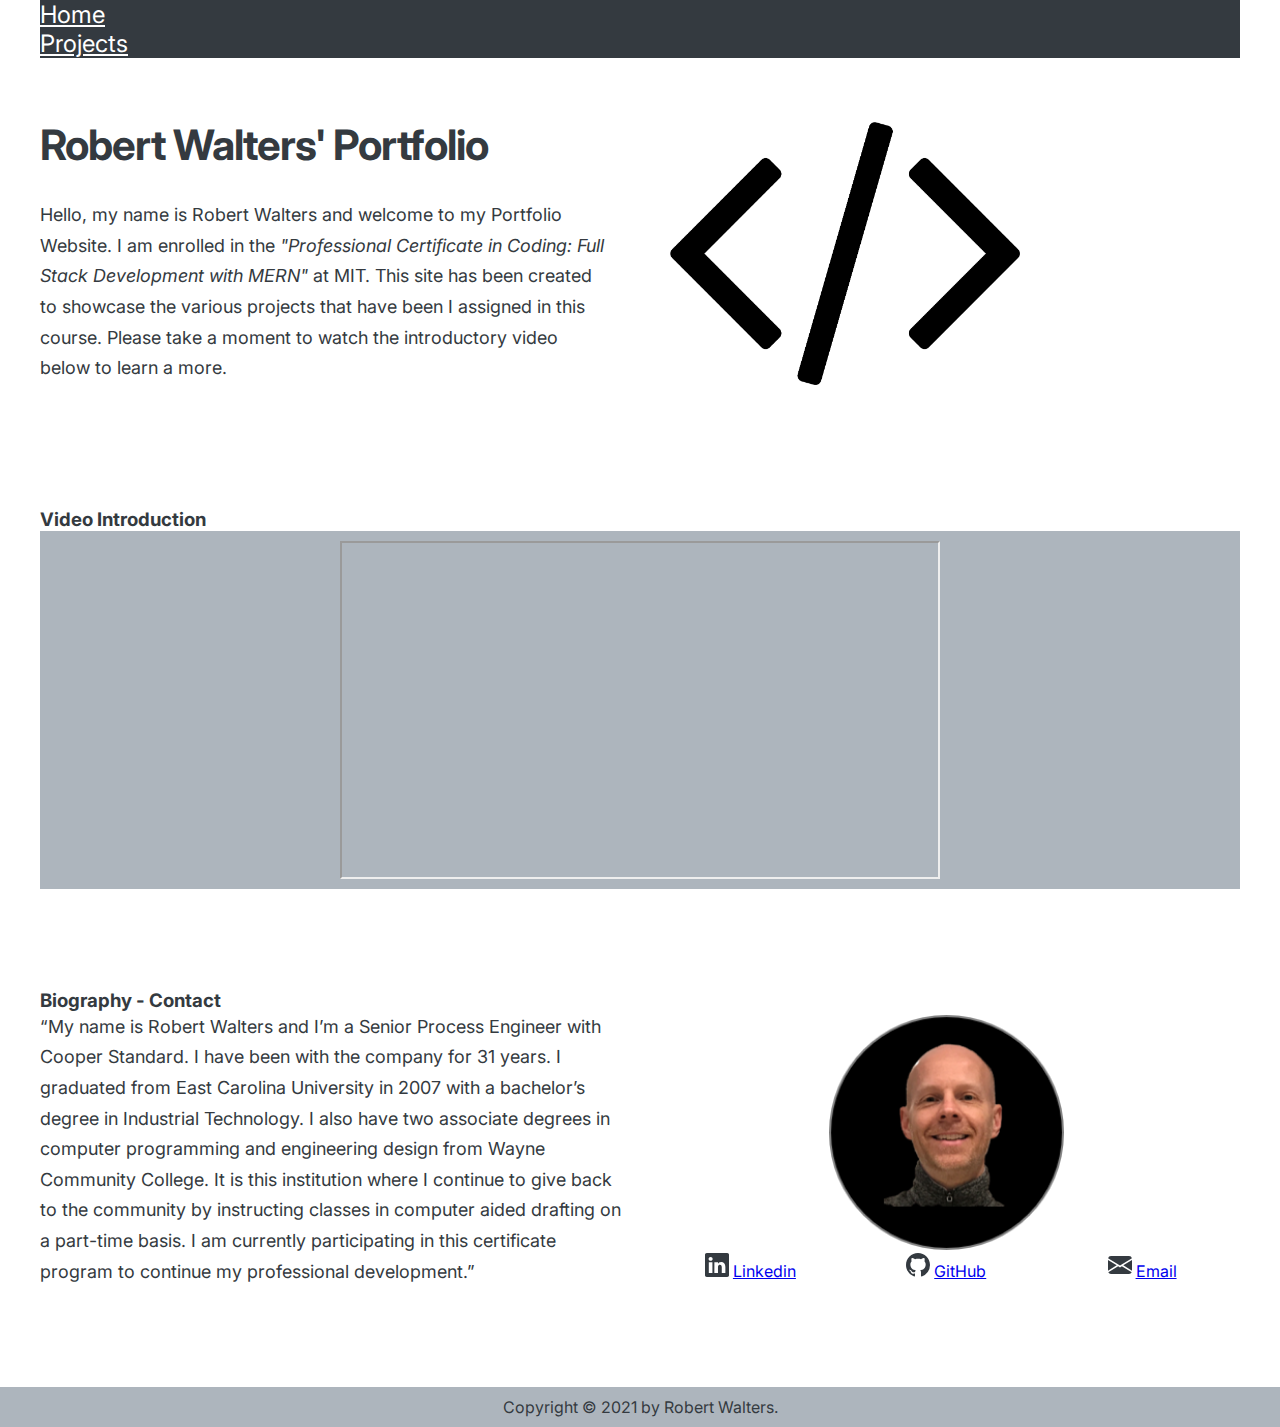
==== index.html @ 4e694252 "first commit" ====
<!DOCTYPE html>
<html lang="en">
  <head>
    <meta charset="UTF-8" />
    <meta http-equiv="X-UA-Compatible" content="IE=edge" />
    <meta name="viewport" content="width=device-width, initial-scale=1.0" />
    <title>RW Portfolio Website</title>
    <link rel="icon" href="Images/treklogo-01.png" />
    <link
      href="https://fonts.googleapis.com/css2?family=Inter:wght@400;500;700&family=Stardos+Stencil&display=swap"
      rel="stylesheet"
    />

    <!-- CSS only from Bootstrap -->
    <link
      href="https://cdn.jsdelivr.net/npm/bootstrap@5.1.3/dist/css/bootstrap.min.css"
      rel="stylesheet"
      integrity="sha384-1BmE4kWBq78iYhFldvKuhfTAU6auU8tT94WrHftjDbrCEXSU1oBoqyl2QvZ6jIW3"
      crossorigin="anonymous"
    />
    <!-- CSS only from Bootstrap -->

    <link rel="stylesheet" href="styles.css" />
  </head>

  <body>
    <div class="container">

      <!-- The navigation bar is from Bootstrap START -->
      <ul class="nav justify-content-start">
        <li class="nav-item">
          <a class="nav-link active" aria-current="page" href="./index.html">Home</a>
        </li>
        <li class="nav-item">
          <a class="nav-link" href="./projects.html">Projects</a>
        </li>
      </ul>
      <!-- The navigation bar is from Bootstrap END-->

      <!-- Header Section START-->
      <header>
        <div class="header-text-box">
          <h1>Robert Walters' Portfolio</h1>
          <p class="header-text">
            Hello, my name is Robert Walters and welcome to my Portfolio
            Website. I am enrolled in the
            <em
              >"Professional Certificate in Coding: Full Stack Development with
              MERN"</em
            >
            at MIT. This site has been created to showcase the various projects
            that have been I assigned in this course. Please take a moment to watch the
            introductory video below to learn a more.
          </p>
        </div>
        <img
          src="./images/brackets.png"
          alt="laptop screen"
        />
      </header>
      <!-- Header Section END-->

        <!-- Video Introduction Section START-->
        <h3>Video Introduction</h3>
        <div class="video">
          <iframe class='video' src="https://www.youtube.com/embed/NnRLsJ1fUp0"/ width="600" height="338">
      </iframe>
        </div>
        <!-- Video Introduction Section END-->

        <!-- Bio and Contact Section START-->
        <h3 class="bio-title">Biography - Contact</h3> 
        <div class="bio-box">
            <p class="bio-statement">“My name is Robert Walters and I’m a Senior Process Engineer with Cooper Standard.  I have been with the company for 31 years.  I graduated from East Carolina University in 2007 with a bachelor’s degree in Industrial Technology.  I also have two associate degrees in computer programming and engineering design from Wayne Community College. It is this institution where I continue to give back to the community by instructing classes in computer aided drafting on a part-time basis. I am currently participating in this certificate program to continue my professional development.”</p>
            <img class='img-headshot' src="./images/HeadShot-Gray.png"alt="Head Shot"/>
            <div class="contact-info">
                <div>
                <svg xmlns="http://www.w3.org/2000/svg" width="24" height="24" fill="currentColor" class="bi bi-linkedin" viewBox="0 0 16 16">
                    <path d="M0 1.146C0 .513.526 0 1.175 0h13.65C15.474 0 16 .513 16 1.146v13.708c0 .633-.526 1.146-1.175 1.146H1.175C.526 16 0 15.487 0 14.854V1.146zm4.943 12.248V6.169H2.542v7.225h2.401zm-1.2-8.212c.837 0 1.358-.554 1.358-1.248-.015-.709-.52-1.248-1.342-1.248-.822 0-1.359.54-1.359 1.248 0 .694.521 1.248 1.327 1.248h.016zm4.908 8.212V9.359c0-.216.016-.432.08-.586.173-.431.568-.878 1.232-.878.869 0 1.216.662 1.216 1.634v3.865h2.401V9.25c0-2.22-1.184-3.252-2.764-3.252-1.274 0-1.845.7-2.165 1.193v.025h-.016a5.54 5.54 0 0 1 .016-.025V6.169h-2.4c.03.678 0 7.225 0 7.225h2.4z"/>
                  </svg>
                <a href="https://www.linkedin.com/in/robert-walters-3420aa3b/" target='_blank'>Linkedin</a> 
            </div>
            <div>
                <svg xmlns="http://www.w3.org/2000/svg" width="24" height="24" fill="currentColor" class="bi bi-github" viewBox="0 0 16 16">
                    <path d="M8 0C3.58 0 0 3.58 0 8c0 3.54 2.29 6.53 5.47 7.59.4.07.55-.17.55-.38 0-.19-.01-.82-.01-1.49-2.01.37-2.53-.49-2.69-.94-.09-.23-.48-.94-.82-1.13-.28-.15-.68-.52-.01-.53.63-.01 1.08.58 1.23.82.72 1.21 1.87.87 2.33.66.07-.52.28-.87.51-1.07-1.78-.2-3.64-.89-3.64-3.95 0-.87.31-1.59.82-2.15-.08-.2-.36-1.02.08-2.12 0 0 .67-.21 2.2.82.64-.18 1.32-.27 2-.27.68 0 1.36.09 2 .27 1.53-1.04 2.2-.82 2.2-.82.44 1.1.16 1.92.08 2.12.51.56.82 1.27.82 2.15 0 3.07-1.87 3.75-3.65 3.95.29.25.54.73.54 1.48 0 1.07-.01 1.93-.01 2.2 0 .21.15.46.55.38A8.012 8.012 0 0 0 16 8c0-4.42-3.58-8-8-8z"/>
                  </svg>
                  <a href="https://github.com/rwaltersii" target='_blank'>GitHub</a>
                </div>
                <div>
                  <svg xmlns="http://www.w3.org/2000/svg" width="24" height="24" fill="currentColor" class="bi bi-envelope-fill" viewBox="0 0 16 16">
                    <path d="M.05 3.555A2 2 0 0 1 2 2h12a2 2 0 0 1 1.95 1.555L8 8.414.05 3.555ZM0 4.697v7.104l5.803-3.558L0 4.697ZM6.761 8.83l-6.57 4.027A2 2 0 0 0 2 14h12a2 2 0 0 0 1.808-1.144l-6.57-4.027L8 9.586l-1.239-.757Zm3.436-.586L16 11.801V4.697l-5.803 3.546Z"/>
                  </svg>
                  <a href="mailto:ncc1701d@nc.rr.com">Email</a>
                </div>

            </div>
        </div>
        <!-- Bio and Contact Section END-->

    </div>

    <!-- Footer START -->
    <footer>Copyright &copy; 2021 by Robert Walters.</footer>
    <!-- Footer End -->

  </body>
</html>
---- styles.css ----
* {
  margin: 0;
  padding: 0;
  box-sizing: border-box;
}

body {
  font-family: "Inter", sans-serif;
  color: #343a40;
  /* border-top: 20px solid #adb5bd; */
}

footer {
  background-color: #adb5bd;
  text-align: center;
  width: 100%;
  padding: 10px;
}

h1 {
  margin-bottom: 32px;
  font-size: 42px;
  line-height: 1.1;
  letter-spacing: -1px;
}

header {
  display: grid;
  grid-template-columns: repeat(2, 1fr);
  column-gap: 60px;
  margin-top: 64px;
  margin-bottom: 100px;
}

img {
  width: 350px;
  border-radius: 5px;
}

section {
  display: flex;
  gap: 50px;
  justify-content: space-between;

  margin-bottom: 100px;
}

.nav,
.nav-link {
  color: white;
  font-size: 24px;
  background-color: #343a40;
  width: 100%;
}

.img-headshot {
  display: block;
  width: 40%;
  margin-left: auto;
  margin-right: auto;
  margin-top: auto;
  margin-bottom: auto;
}

.bio-title {
  margin-top: 100px;
}

.bio-box {
  display: grid;
  grid-template-columns: 1fr 1fr;
  column-gap: 25px;
  justify-content: center;
  margin-bottom: 100px;
}

.bio-statement {
  text-align: left;
  font-size: 18px;
  line-height: 1.7;
  grid-area: 1 / 1 / 3 / 2;
}

.btn {
  background-color: #adb5bd;
  border: none;
}

.btn:hover {
  background-color: black;
  color: white;
}

.btn:visited {
  outline: none;
  box-shadow: none;
}

.contact-info {
  display: grid;
  grid-template-columns: 1fr 1fr 1fr;
  grid-column-start: 2;
  justify-items: center;
}

.container {
  width: 1200px;
  margin: 0 auto;
}

.header-text {
  margin-bottom: 24px;
  font-size: 18px;
  line-height: 1.7;
}

.header-text-box {
  align-items: center;
}

.launch-app {
  margin-right: 20px;
}

.video {
  display: block;
  margin: 0 auto;
  background-color: #adb5bd;
  padding: 10px;
}
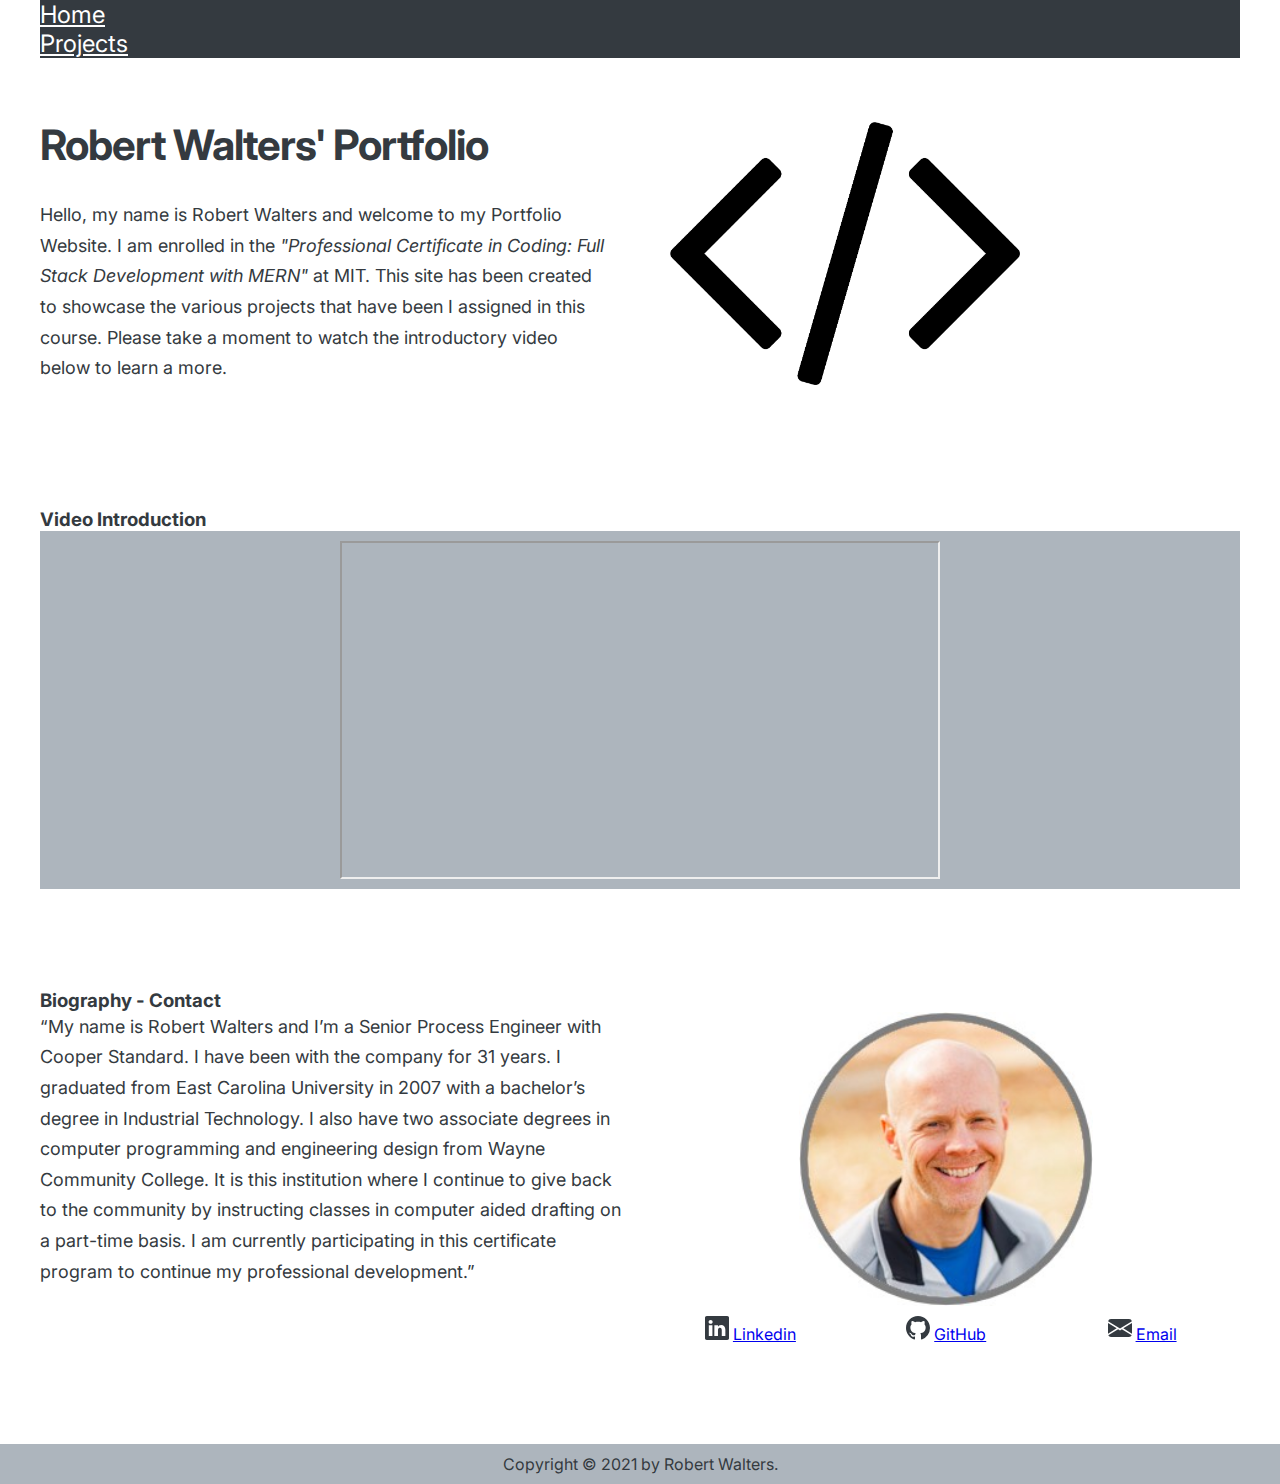
==== commit b3880425: "Udated Photo" ====
--- a/index.html
+++ b/index.html
@@ -72,7 +72,7 @@
         <h3 class="bio-title">Biography - Contact</h3> 
         <div class="bio-box">
             <p class="bio-statement">“My name is Robert Walters and I’m a Senior Process Engineer with Cooper Standard.  I have been with the company for 31 years.  I graduated from East Carolina University in 2007 with a bachelor’s degree in Industrial Technology.  I also have two associate degrees in computer programming and engineering design from Wayne Community College. It is this institution where I continue to give back to the community by instructing classes in computer aided drafting on a part-time basis. I am currently participating in this certificate program to continue my professional development.”</p>
-            <img class='img-headshot' src="./images/HeadShot-Gray.png"alt="Head Shot"/>
+            <img class='img-headshot' src="./images/UI5A8410-01.jpg"alt="Head Shot"/>
             <div class="contact-info">
                 <div>
                 <svg xmlns="http://www.w3.org/2000/svg" width="24" height="24" fill="currentColor" class="bi bi-linkedin" viewBox="0 0 16 16">
--- a/styles.css
+++ b/styles.css
@@ -55,7 +55,7 @@
 
 .img-headshot {
   display: block;
-  width: 40%;
+  width: 50%;
   margin-left: auto;
   margin-right: auto;
   margin-top: auto;
@@ -101,6 +101,7 @@
   grid-template-columns: 1fr 1fr 1fr;
   grid-column-start: 2;
   justify-items: center;
+  margin-top: 10px;
 }
 
 .container {
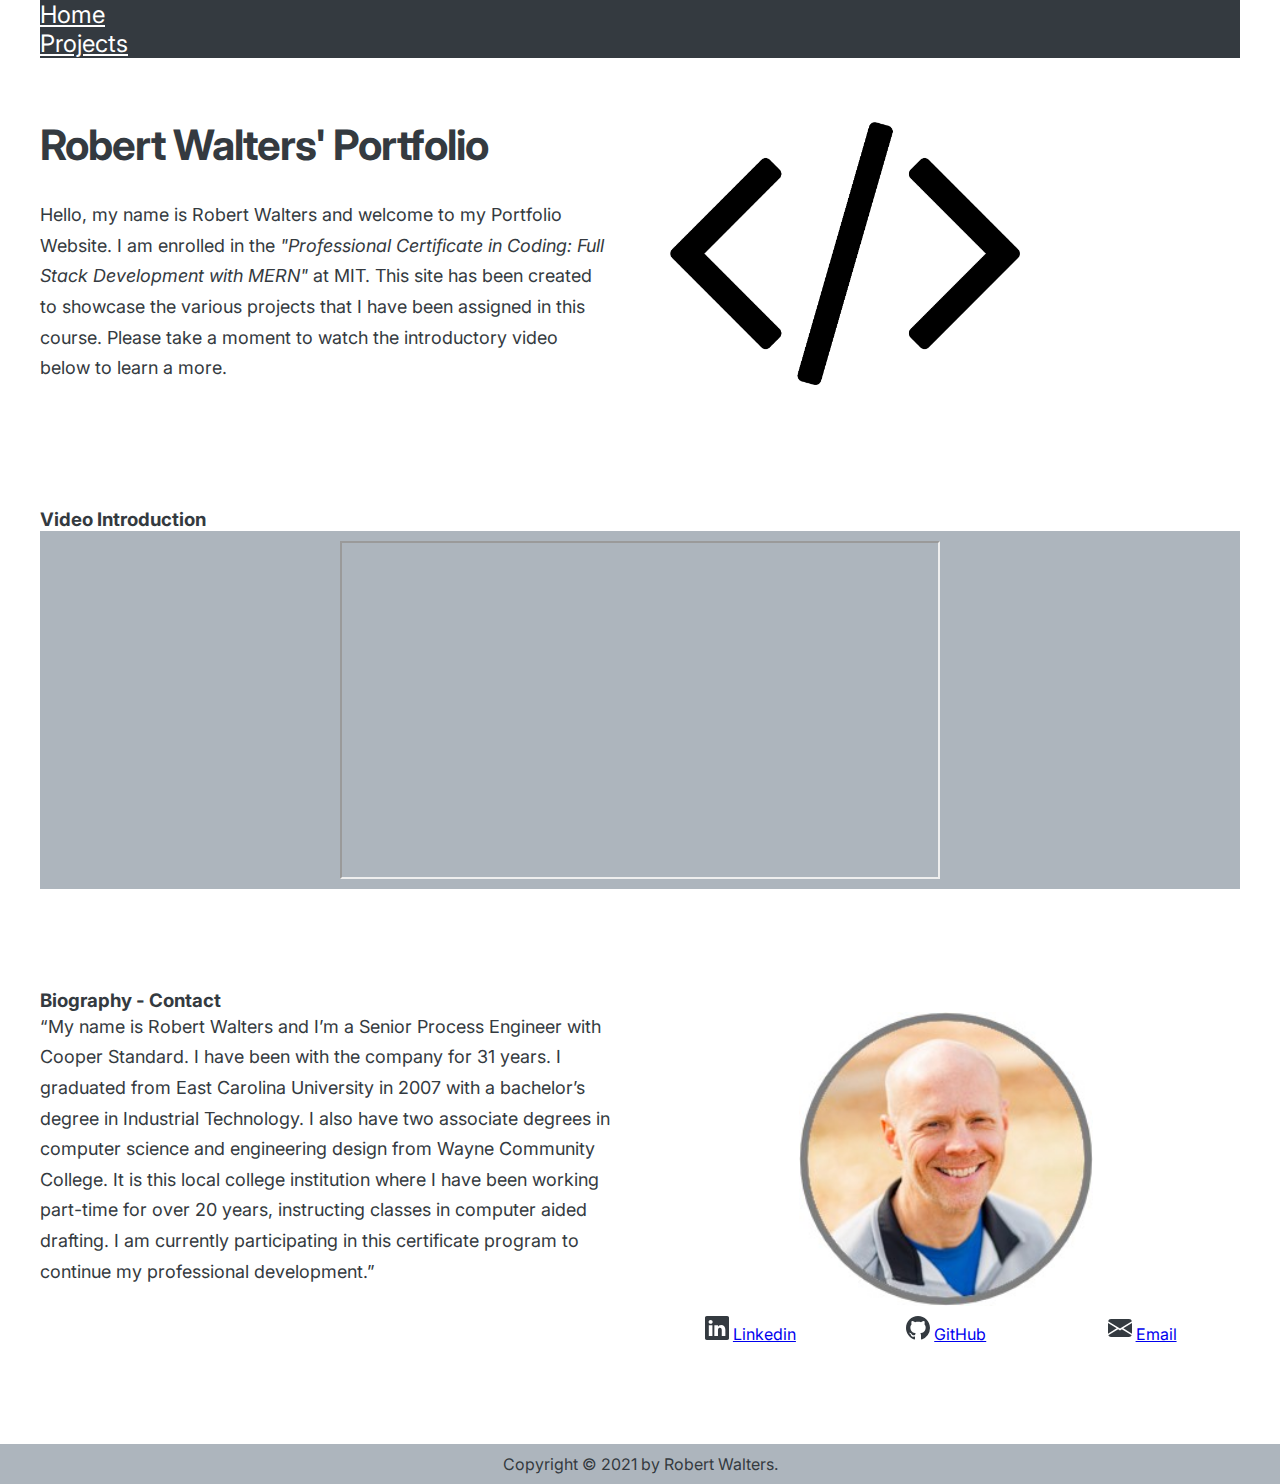
==== commit d7090a56: "Updated Intro Comments" ====
--- a/index.html
+++ b/index.html
@@ -49,7 +49,7 @@
               MERN"</em
             >
             at MIT. This site has been created to showcase the various projects
-            that have been I assigned in this course. Please take a moment to watch the
+            that I have been assigned in this course. Please take a moment to watch the
             introductory video below to learn a more.
           </p>
         </div>
@@ -71,7 +71,7 @@
         <!-- Bio and Contact Section START-->
         <h3 class="bio-title">Biography - Contact</h3> 
         <div class="bio-box">
-            <p class="bio-statement">“My name is Robert Walters and I’m a Senior Process Engineer with Cooper Standard.  I have been with the company for 31 years.  I graduated from East Carolina University in 2007 with a bachelor’s degree in Industrial Technology.  I also have two associate degrees in computer programming and engineering design from Wayne Community College. It is this institution where I continue to give back to the community by instructing classes in computer aided drafting on a part-time basis. I am currently participating in this certificate program to continue my professional development.”</p>
+            <p class="bio-statement">“My name is Robert Walters and I’m a Senior Process Engineer with Cooper Standard.  I have been with the company for 31 years.  I graduated from East Carolina University in 2007 with a bachelor’s degree in Industrial Technology.  I also have two associate degrees in computer science and engineering design from Wayne Community College. It is this local college institution where I have been working part-time for over 20 years, instructing classes in computer aided drafting. I am currently participating in this certificate program to continue my professional development.”</p>
             <img class='img-headshot' src="./images/UI5A8410-01.jpg"alt="Head Shot"/>
             <div class="contact-info">
                 <div>
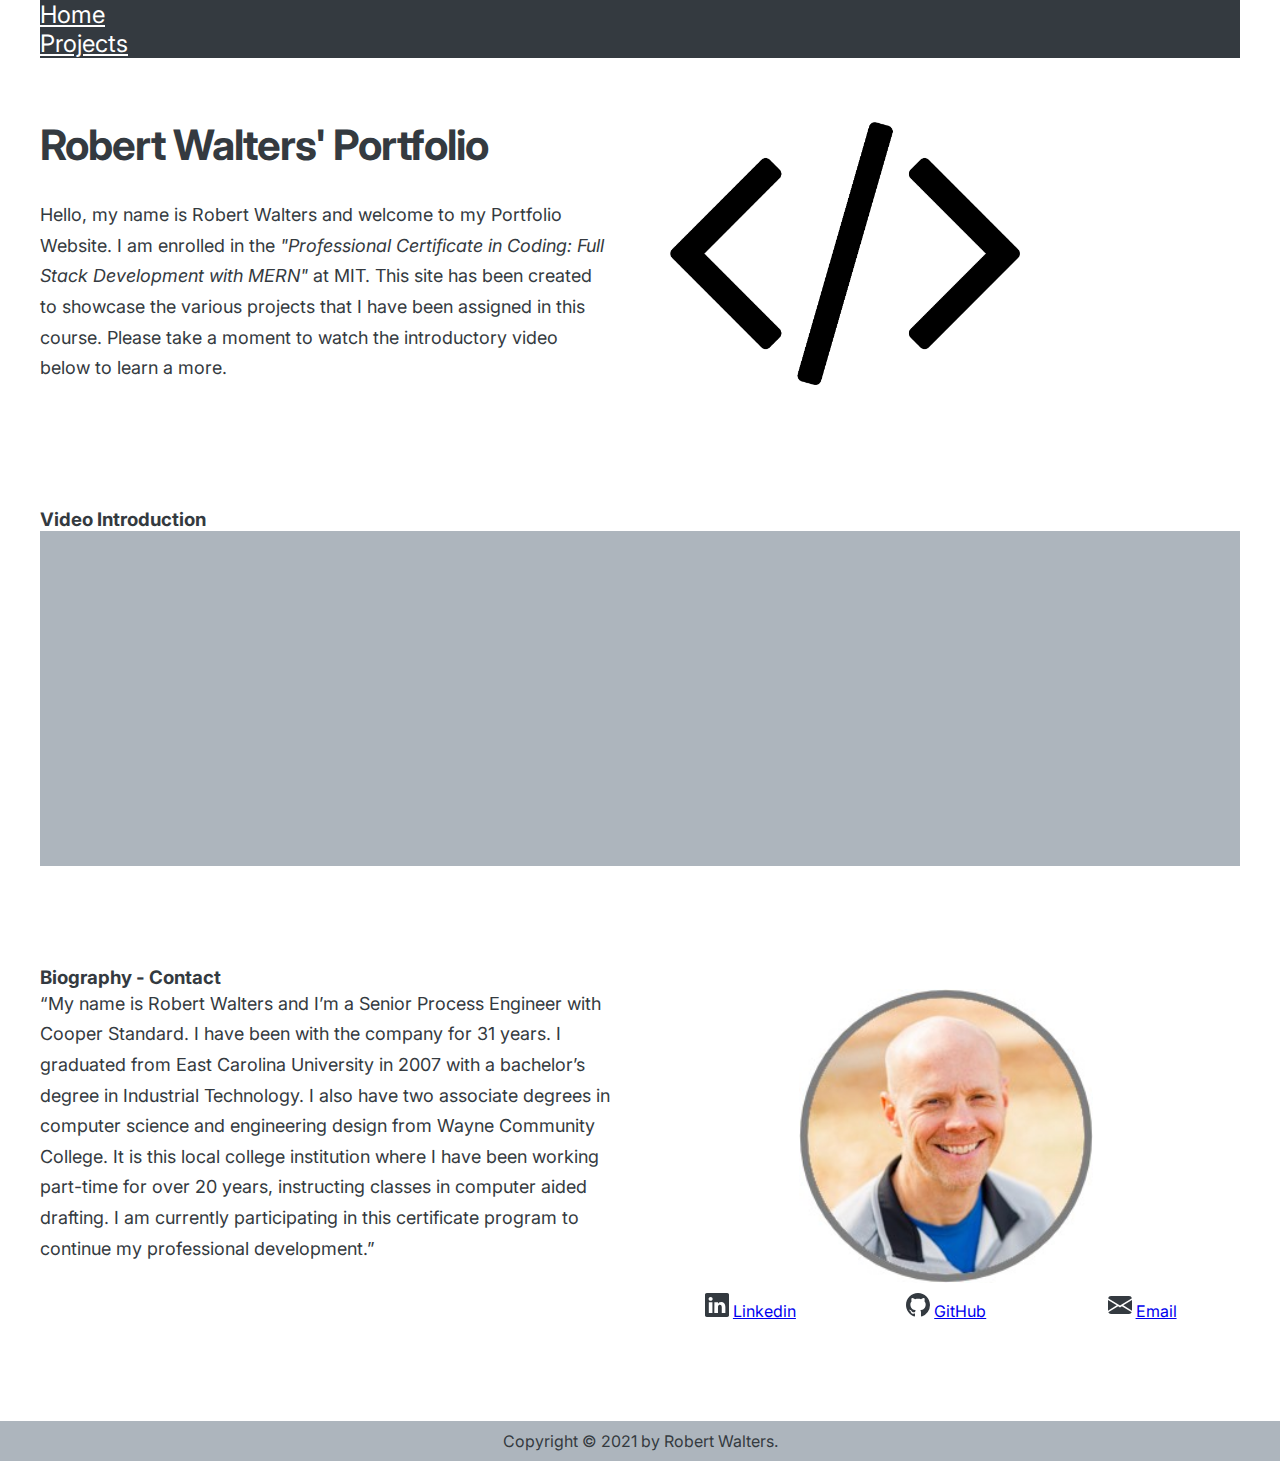
==== commit d483adee: "Updated project text" ====
--- a/index.html
+++ b/index.html
@@ -25,11 +25,12 @@
 
   <body>
     <div class="container">
-
       <!-- The navigation bar is from Bootstrap START -->
       <ul class="nav justify-content-start">
         <li class="nav-item">
-          <a class="nav-link active" aria-current="page" href="./index.html">Home</a>
+          <a class="nav-link active" aria-current="page" href="./index.html"
+            >Home</a
+          >
         </li>
         <li class="nav-item">
           <a class="nav-link" href="./projects.html">Projects</a>
@@ -49,59 +50,106 @@
               MERN"</em
             >
             at MIT. This site has been created to showcase the various projects
-            that I have been assigned in this course. Please take a moment to watch the
-            introductory video below to learn a more.
+            that I have been assigned in this course. Please take a moment to
+            watch the introductory video below to learn a more.
           </p>
         </div>
-        <img
-          src="./images/brackets.png"
-          alt="laptop screen"
-        />
+        <img src="./images/brackets.png" alt="laptop screen" />
       </header>
       <!-- Header Section END-->
 
-        <!-- Video Introduction Section START-->
-        <h3>Video Introduction</h3>
-        <div class="video">
-          <iframe class='video' src="https://www.youtube.com/embed/NnRLsJ1fUp0"/ width="600" height="338">
-      </iframe>
+      <!-- Video Introduction Section START-->
+      <h3>Video Introduction</h3>
+      <div class="video">
+        <iframe
+          class="video"
+          width="560"
+          height="315"
+          src="https://www.youtube.com/embed/TZdRmQEw3z4"
+          title="YouTube video player"
+          frameborder="0"
+          allow="accelerometer; autoplay; clipboard-write; encrypted-media; gyroscope; picture-in-picture"
+          allowfullscreen
+        ></iframe>
+      </div>
+      <!-- Video Introduction Section END-->
+
+      <!-- Bio and Contact Section START-->
+      <h3 class="bio-title">Biography - Contact</h3>
+      <div class="bio-box">
+        <p class="bio-statement">
+          “My name is Robert Walters and I’m a Senior Process Engineer with
+          Cooper Standard. I have been with the company for 31 years. I
+          graduated from East Carolina University in 2007 with a bachelor’s
+          degree in Industrial Technology. I also have two associate degrees in
+          computer science and engineering design from Wayne Community College.
+          It is this local college institution where I have been working
+          part-time for over 20 years, instructing classes in computer aided
+          drafting. I am currently participating in this certificate program to
+          continue my professional development.”
+        </p>
+        <img
+          class="img-headshot"
+          src="./images/UI5A8410-01.jpg"
+          alt="Head Shot"
+        />
+        <div class="contact-info">
+          <div>
+            <svg
+              xmlns="http://www.w3.org/2000/svg"
+              width="24"
+              height="24"
+              fill="currentColor"
+              class="bi bi-linkedin"
+              viewBox="0 0 16 16"
+            >
+              <path
+                d="M0 1.146C0 .513.526 0 1.175 0h13.65C15.474 0 16 .513 16 1.146v13.708c0 .633-.526 1.146-1.175 1.146H1.175C.526 16 0 15.487 0 14.854V1.146zm4.943 12.248V6.169H2.542v7.225h2.401zm-1.2-8.212c.837 0 1.358-.554 1.358-1.248-.015-.709-.52-1.248-1.342-1.248-.822 0-1.359.54-1.359 1.248 0 .694.521 1.248 1.327 1.248h.016zm4.908 8.212V9.359c0-.216.016-.432.08-.586.173-.431.568-.878 1.232-.878.869 0 1.216.662 1.216 1.634v3.865h2.401V9.25c0-2.22-1.184-3.252-2.764-3.252-1.274 0-1.845.7-2.165 1.193v.025h-.016a5.54 5.54 0 0 1 .016-.025V6.169h-2.4c.03.678 0 7.225 0 7.225h2.4z"
+              />
+            </svg>
+            <a
+              href="https://www.linkedin.com/in/robert-walters-3420aa3b/"
+              target="_blank"
+              >Linkedin</a
+            >
+          </div>
+          <div>
+            <svg
+              xmlns="http://www.w3.org/2000/svg"
+              width="24"
+              height="24"
+              fill="currentColor"
+              class="bi bi-github"
+              viewBox="0 0 16 16"
+            >
+              <path
+                d="M8 0C3.58 0 0 3.58 0 8c0 3.54 2.29 6.53 5.47 7.59.4.07.55-.17.55-.38 0-.19-.01-.82-.01-1.49-2.01.37-2.53-.49-2.69-.94-.09-.23-.48-.94-.82-1.13-.28-.15-.68-.52-.01-.53.63-.01 1.08.58 1.23.82.72 1.21 1.87.87 2.33.66.07-.52.28-.87.51-1.07-1.78-.2-3.64-.89-3.64-3.95 0-.87.31-1.59.82-2.15-.08-.2-.36-1.02.08-2.12 0 0 .67-.21 2.2.82.64-.18 1.32-.27 2-.27.68 0 1.36.09 2 .27 1.53-1.04 2.2-.82 2.2-.82.44 1.1.16 1.92.08 2.12.51.56.82 1.27.82 2.15 0 3.07-1.87 3.75-3.65 3.95.29.25.54.73.54 1.48 0 1.07-.01 1.93-.01 2.2 0 .21.15.46.55.38A8.012 8.012 0 0 0 16 8c0-4.42-3.58-8-8-8z"
+              />
+            </svg>
+            <a href="https://github.com/rwaltersii" target="_blank">GitHub</a>
+          </div>
+          <div>
+            <svg
+              xmlns="http://www.w3.org/2000/svg"
+              width="24"
+              height="24"
+              fill="currentColor"
+              class="bi bi-envelope-fill"
+              viewBox="0 0 16 16"
+            >
+              <path
+                d="M.05 3.555A2 2 0 0 1 2 2h12a2 2 0 0 1 1.95 1.555L8 8.414.05 3.555ZM0 4.697v7.104l5.803-3.558L0 4.697ZM6.761 8.83l-6.57 4.027A2 2 0 0 0 2 14h12a2 2 0 0 0 1.808-1.144l-6.57-4.027L8 9.586l-1.239-.757Zm3.436-.586L16 11.801V4.697l-5.803 3.546Z"
+              />
+            </svg>
+            <a href="mailto:ncc1701d@nc.rr.com">Email</a>
+          </div>
         </div>
-        <!-- Video Introduction Section END-->
-
-        <!-- Bio and Contact Section START-->
-        <h3 class="bio-title">Biography - Contact</h3> 
-        <div class="bio-box">
-            <p class="bio-statement">“My name is Robert Walters and I’m a Senior Process Engineer with Cooper Standard.  I have been with the company for 31 years.  I graduated from East Carolina University in 2007 with a bachelor’s degree in Industrial Technology.  I also have two associate degrees in computer science and engineering design from Wayne Community College. It is this local college institution where I have been working part-time for over 20 years, instructing classes in computer aided drafting. I am currently participating in this certificate program to continue my professional development.”</p>
-            <img class='img-headshot' src="./images/UI5A8410-01.jpg"alt="Head Shot"/>
-            <div class="contact-info">
-                <div>
-                <svg xmlns="http://www.w3.org/2000/svg" width="24" height="24" fill="currentColor" class="bi bi-linkedin" viewBox="0 0 16 16">
-                    <path d="M0 1.146C0 .513.526 0 1.175 0h13.65C15.474 0 16 .513 16 1.146v13.708c0 .633-.526 1.146-1.175 1.146H1.175C.526 16 0 15.487 0 14.854V1.146zm4.943 12.248V6.169H2.542v7.225h2.401zm-1.2-8.212c.837 0 1.358-.554 1.358-1.248-.015-.709-.52-1.248-1.342-1.248-.822 0-1.359.54-1.359 1.248 0 .694.521 1.248 1.327 1.248h.016zm4.908 8.212V9.359c0-.216.016-.432.08-.586.173-.431.568-.878 1.232-.878.869 0 1.216.662 1.216 1.634v3.865h2.401V9.25c0-2.22-1.184-3.252-2.764-3.252-1.274 0-1.845.7-2.165 1.193v.025h-.016a5.54 5.54 0 0 1 .016-.025V6.169h-2.4c.03.678 0 7.225 0 7.225h2.4z"/>
-                  </svg>
-                <a href="https://www.linkedin.com/in/robert-walters-3420aa3b/" target='_blank'>Linkedin</a> 
-            </div>
-            <div>
-                <svg xmlns="http://www.w3.org/2000/svg" width="24" height="24" fill="currentColor" class="bi bi-github" viewBox="0 0 16 16">
-                    <path d="M8 0C3.58 0 0 3.58 0 8c0 3.54 2.29 6.53 5.47 7.59.4.07.55-.17.55-.38 0-.19-.01-.82-.01-1.49-2.01.37-2.53-.49-2.69-.94-.09-.23-.48-.94-.82-1.13-.28-.15-.68-.52-.01-.53.63-.01 1.08.58 1.23.82.72 1.21 1.87.87 2.33.66.07-.52.28-.87.51-1.07-1.78-.2-3.64-.89-3.64-3.95 0-.87.31-1.59.82-2.15-.08-.2-.36-1.02.08-2.12 0 0 .67-.21 2.2.82.64-.18 1.32-.27 2-.27.68 0 1.36.09 2 .27 1.53-1.04 2.2-.82 2.2-.82.44 1.1.16 1.92.08 2.12.51.56.82 1.27.82 2.15 0 3.07-1.87 3.75-3.65 3.95.29.25.54.73.54 1.48 0 1.07-.01 1.93-.01 2.2 0 .21.15.46.55.38A8.012 8.012 0 0 0 16 8c0-4.42-3.58-8-8-8z"/>
-                  </svg>
-                  <a href="https://github.com/rwaltersii" target='_blank'>GitHub</a>
-                </div>
-                <div>
-                  <svg xmlns="http://www.w3.org/2000/svg" width="24" height="24" fill="currentColor" class="bi bi-envelope-fill" viewBox="0 0 16 16">
-                    <path d="M.05 3.555A2 2 0 0 1 2 2h12a2 2 0 0 1 1.95 1.555L8 8.414.05 3.555ZM0 4.697v7.104l5.803-3.558L0 4.697ZM6.761 8.83l-6.57 4.027A2 2 0 0 0 2 14h12a2 2 0 0 0 1.808-1.144l-6.57-4.027L8 9.586l-1.239-.757Zm3.436-.586L16 11.801V4.697l-5.803 3.546Z"/>
-                  </svg>
-                  <a href="mailto:ncc1701d@nc.rr.com">Email</a>
-                </div>
-
-            </div>
-        </div>
-        <!-- Bio and Contact Section END-->
-
+      </div>
+      <!-- Bio and Contact Section END-->
     </div>
 
     <!-- Footer START -->
     <footer>Copyright &copy; 2021 by Robert Walters.</footer>
     <!-- Footer End -->
-
   </body>
 </html>
